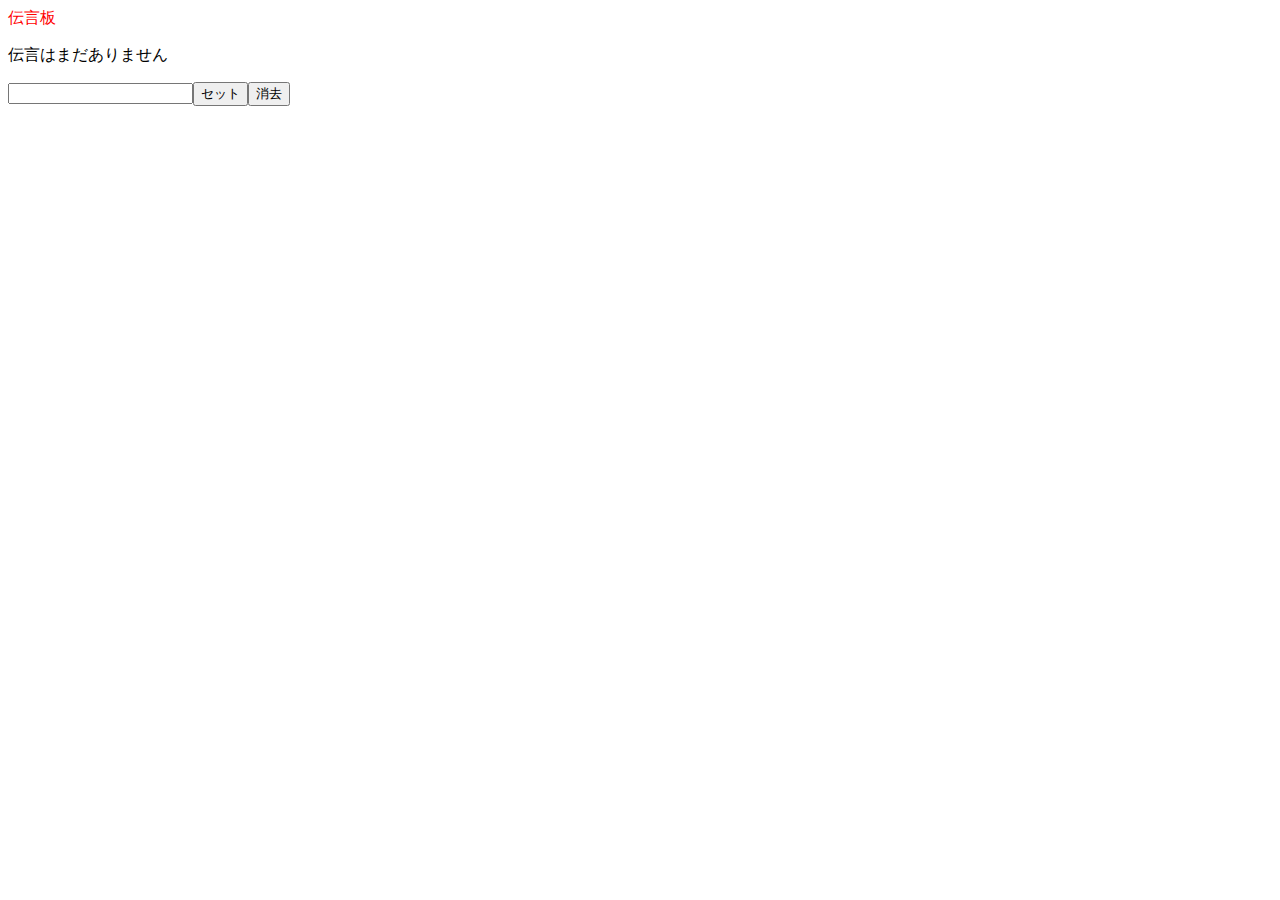
==== dengon.html @ 39b55e34 "Add files via upload" ====
<!doctype	html>
<html>
	<head>
		<meta	charset="utf-8"/>
		<script>
    		function	伝言する(){
    			if(入力内容.value	===	""){
    				alert("入力内容を入れてください");
    			}else{
    				伝言エリア.innerText	=	入力内容.value;
    				alert("伝言をセットしました");
    			}
    		}
    		
    		function  消去(){
    		    alert("消去しました");
    		    伝言エリア.innerText  =   "伝言はありません";
    		}
    	</script>
	</head>
	<body>
		<span style='color: red;'>伝言板</span>
		<p	id="伝言エリア">伝言はまだありません</p>
		<input	id="入力内容"><button	onclick="伝言する();">セット</button><button onclick="消去();">消去</button>
	</body>
</html>
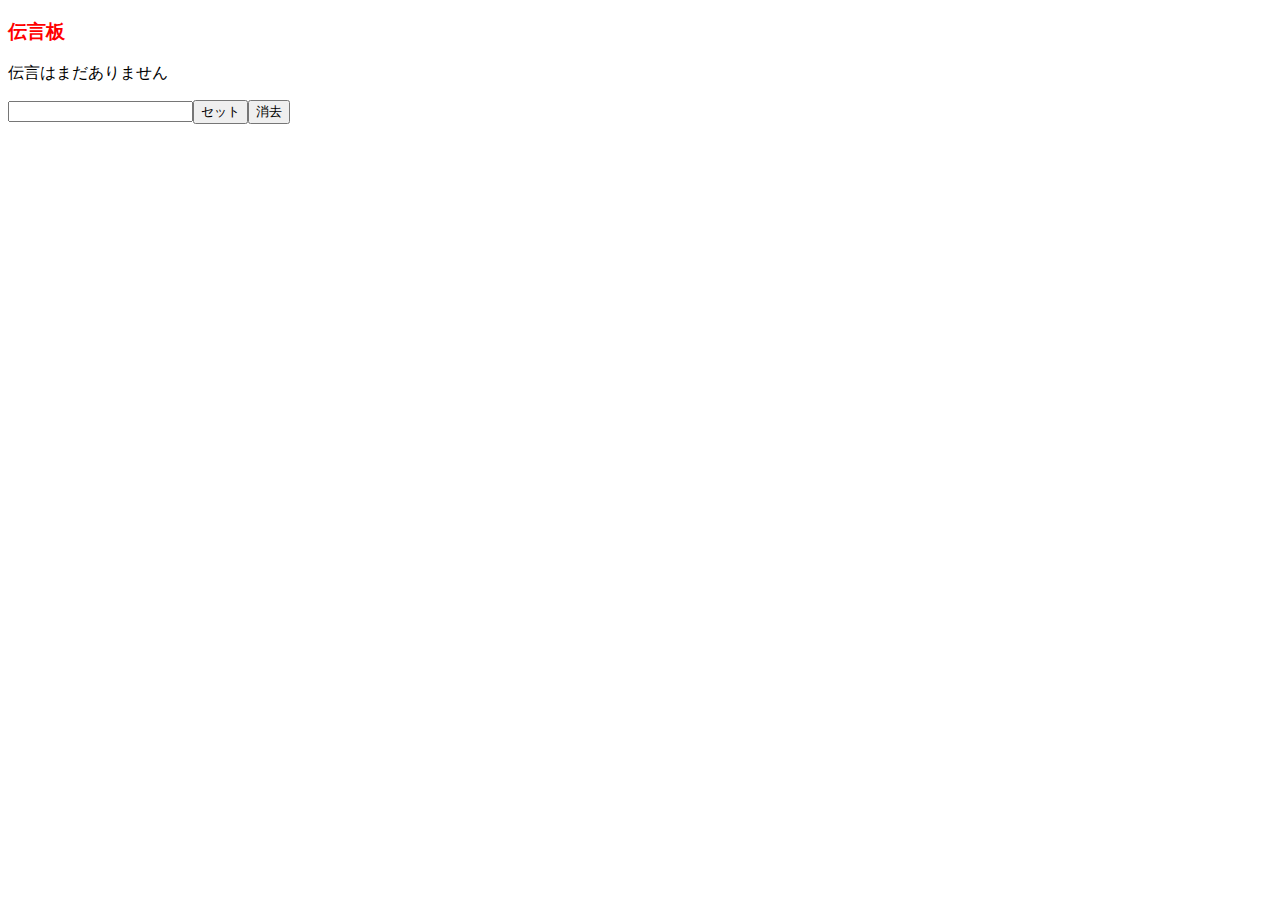
==== commit 56b7d1fd: "Update dengon.html" ====
--- a/dengon.html
+++ b/dengon.html
@@ -19,8 +19,8 @@
     	</script>
 	</head>
 	<body>
-		<span style='color: red;'>伝言板</span>
+		<h3><span style='color: red;'>伝言板</span></h3>
 		<p	id="伝言エリア">伝言はまだありません</p>
 		<input	id="入力内容"><button	onclick="伝言する();">セット</button><button onclick="消去();">消去</button>
 	</body>
-</html>+</html>
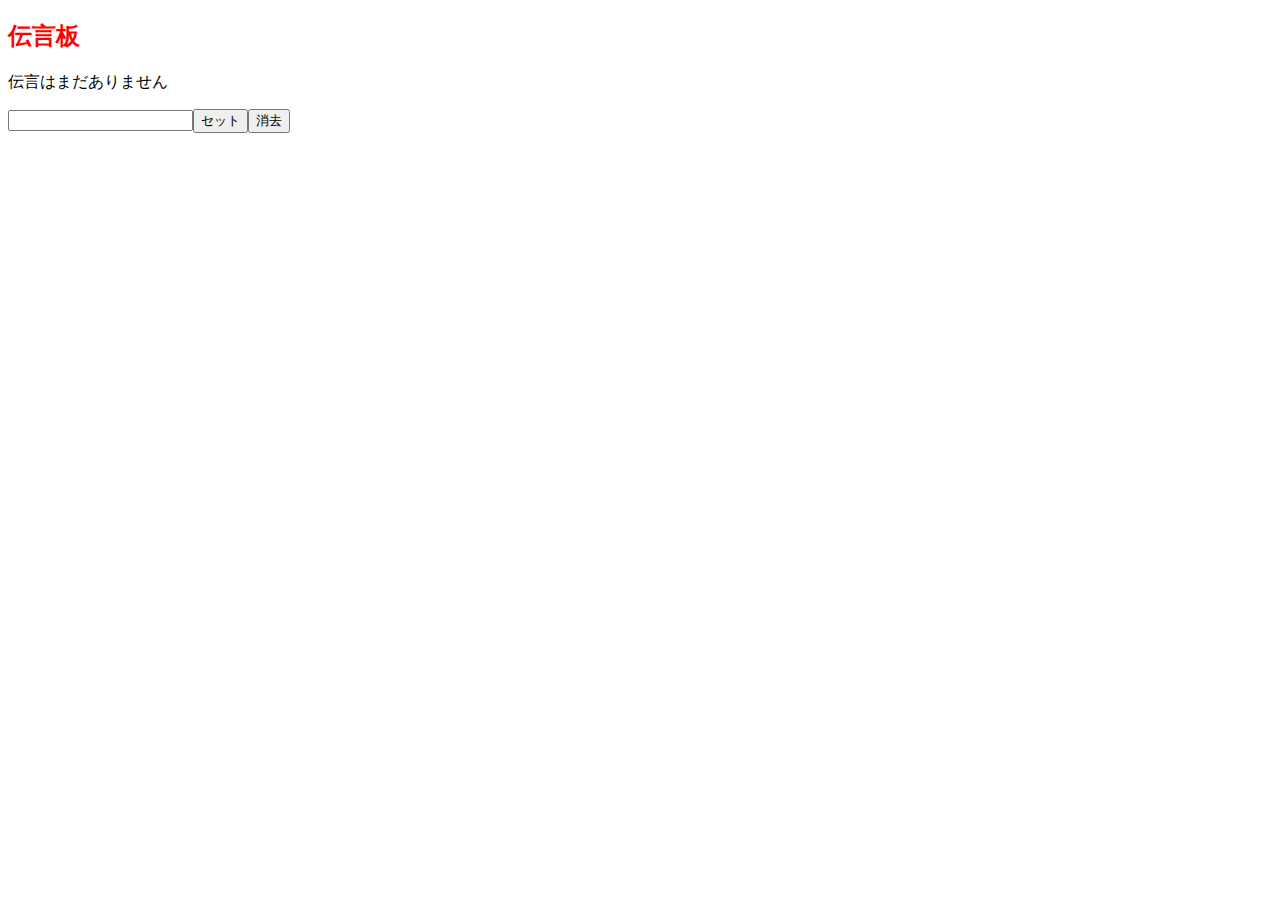
==== commit 4f804fa2: "Update dengon.html" ====
--- a/dengon.html
+++ b/dengon.html
@@ -19,7 +19,7 @@
     	</script>
 	</head>
 	<body>
-		<h3><span style='color: red;'>伝言板</span></h3>
+		<h2><span style='color: red;'>伝言板</span></h2>
 		<p	id="伝言エリア">伝言はまだありません</p>
 		<input	id="入力内容"><button	onclick="伝言する();">セット</button><button onclick="消去();">消去</button>
 	</body>
